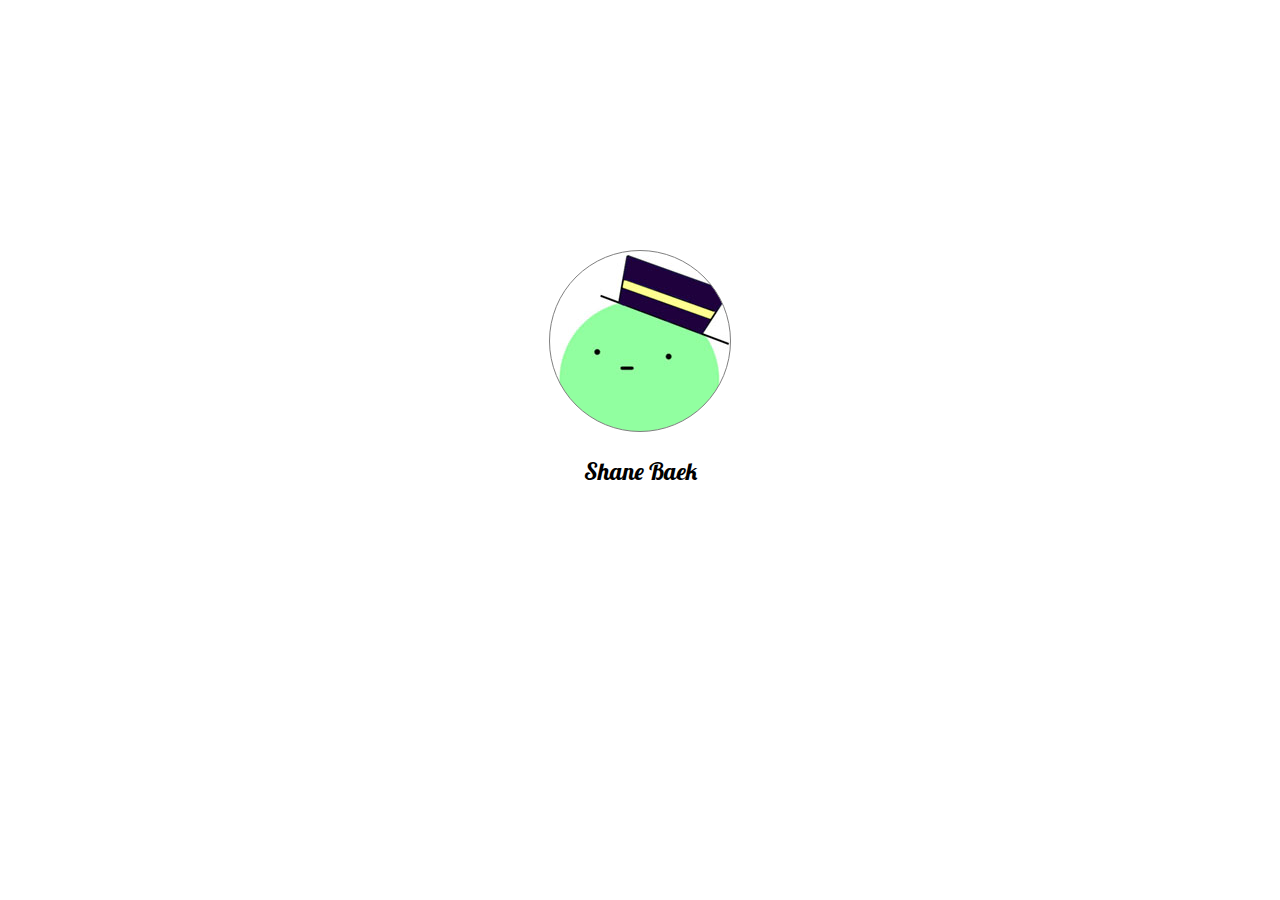
==== index.html @ 542de783 "changing" ====
<!doctype html>
<html lang="en">
<head>
	<meta charset="UTF-8">
	<title>Shane Baek</title>
  <link rel="stylesheet" href="css/1stpage.css">
  <link rel="stylesheet" href="css/layout.css">
  <link rel="stylesheet" href="css/shane-baek-responsive.css">
  <link href='http://fonts.googleapis.com/css?family=Lobster' rel='stylesheet' type='text/css'>
</head>

<body>
   <div id="turtle-image">
     <a class="turtle" href="#" title="mr.turtle">Shane Baek</a>
     <h2>Shane Baek</h2>
   </div>

<script src="http://code.jquery.com/jquery-1.11.2.min.js"></script>
<script src="js/shane-baek.js"></script>
<script src="js/menubar.js"></script>
</body>
</html>
---- css/1stpage.css ----
#turtle-image {
  text-align: center;
  margin-top: 250px;
}

a.turtle {
  display: inline-block;
  height: 180px;
  width: 180px;
  background: url(../images/turtle3.jpg) no-repeat; 
  text-indent: 100%;
  white-space: nowrap;
  overflow: hidden;
  border-radius: 50%; 
  border: 1.5px solid grey;
}

h2 {
	font-family: 'Lobster', cursive;
  font-weight: 100;
}


a.turtle { background-position: -30px -20px; }
a.turtle:hover { background-position: px px; }
a.turtle:active { background-position: px px; }
---- css/layout.css ----
body {
  margin: 0;
  padding: 0;
  /*background: url(../images/shan-baek1.jpg) no-repeat;
  background-size: cover; */
}

.light-fade {
  background: #efefef; /* Old browsers */
  background: -moz-linear-gradient(top,  #efefef 0%, #ffffff 24%, #ffffff 68%, #dddddd 100%); /* FF3.6+ */
  background: -webkit-gradient(linear, left top, left bottom, color-stop(0%,#efefef), color-stop(24%,#ffffff), color-stop(68%,#ffffff), color-stop(100%,#dddddd)); /* Chrome,Safari4+ */
  background: -webkit-linear-gradient(top,  #efefef 0%,#ffffff 24%,#ffffff 68%,#dddddd 100%); /* Chrome10+,Safari5.1+ */
  background: -o-linear-gradient(top,  #efefef 0%,#ffffff 24%,#ffffff 68%,#dddddd 100%); /* Opera 11.10+ */
  background: -ms-linear-gradient(top,  #efefef 0%,#ffffff 24%,#ffffff 68%,#dddddd 100%); /* IE10+ */
  background: linear-gradient(to bottom,  #efefef 0%,#ffffff 24%,#ffffff 68%,#dddddd 100%); /* W3C */
  filter: progid:DXImageTransform.Microsoft.gradient( startColorstr='#efefef', endColorstr='#dddddd',GradientType=0 ); /* IE6-9 */
  margin: 0;
}

.shane {
  color: rgb(58, 24, 53);
  text-decoration: none;
  cursor: auto;
  font-size: 4em;
  font-family: 'Playfair Display', serif;;
  margin-bottom: 10px;
  border-bottom: 20px double rgb(81, 80, 67);
}

h1 {
  color: white;
  margin-top: 0;
}

p {
  font-size: 1.5em;
  margin: 0;
}

.menubar a.menu-icon {
  display: none;
}

.intro { 
  width: 100%;
  display: block;
  min-width: 400px;
  color: rgb(202,120,150);
  padding-top: 10px;
  font-family: 'Oswald', sans-serif;
}

.smile-change-color {
  color: rgb(82,93,117);
}

a.smiley-face.smile-change-face {
  background-position: 0 -44px;
}

.smiley-face {  
  border-radius: 50%;
  z-index: 4;  
}

a.smiley-face {
  display: block;
  height: 50px;
  width: 50px;
  background: url(../images/smiley-face.jpg) no-repeat; 
}

.color {
  background: rgb(2202,220,150);
  padding: 20px 5px 30px 5px;
  border-top: 6px solid rgb(246,196,195);
  /*position: absolute;
  bottom: 0;*/
}

footer {
  color: white;
  font-size: 20px;
  text-align: center;
  background-color: rgb(192, 133, 166);
  padding: 10px;
  font-weight: lighter;
  /*position: fixed;
  bottom: 0;*/
}

.stripe {
  border-bottom: 20px double #fcc;
  margin-bottom: 1px;
  /*bottom: 0;*/
}

.clearfix {
  overflow: auto;
}

/*////// Social //////*/
#social {
  position: absolute;
  top: 80px;
  right: 5px;
  width: 240px;
  z-index: 2;
}

#social a {
  display: inline-block;
  width: 42px;
  height: 42px;
  text-indent: 100%;
  white-space: nowrap;
  overflow: hidden;
  border-radius: 30%;
}

a.fbook, a.twit, a.pterest {
  background: url(../images/1013-icons-37.jpg) no-repeat;
  z-index: 5;
} 

a.fbook { background-position: -199px -79px; }
a.fbook:hover { background-position: -200px -132px; }
a.fbook:active { background-position: -200px -240px; }

a.twit { background-position: -35px -78px; }
a.twit:hover { background-position: -35px -132px; }
a.twit:active { background-position: -35px -241px; }

a.pterest { background-position: -90px -78px; }
a.pterest:hover { background-position: -92px -133px; }
a.pterest:active { background-position: -92px -240px; }
---- css/shane-baek-responsive.css ----
/*///// Responsive //////*/
@media only screen and (min-width: 1663px) {
    #projects {
      margin: -110px 0 -50px 0;
      text-align: center;
      /*background: url(../images/back2-8.jpg);*/
      background: url(../images/29.jpg);
      padding: 110px 0 700px 0;
    }

    #projects a.buddy {
      display: inline-block;
      width: 350px;
      height: 467px;
      text-indent: 100%;
      white-space: nowrap;
      overflow: hidden;
      border-radius: 10%; 
      border: 7px solid white;
    }

    a.bari, a.foodicon, a.shadow {
      display: inline-block;
      width: 350px;
      height: 467px;
      text-indent: 100%;
      white-space: nowrap;
      overflow: hidden;
      border-radius: 10%;
      margin-left: 70px;
      border: 7px solid white;
    }

    a.buddy {
      background: url(../images/buddy2.jpg) no-repeat;
    }

    a.bari {
      background: url(../images/Bari2.jpg) no-repeat;
    }  

    a.foodicon {
      background: url(../images/foodicon2.jpg) no-repeat;
    } 

    a.shadow {
      background: url(../images/shadow2.jpg) no-repeat;
    } 

  .color {
    background: rgb(2202,220,150);
    padding: 30px 5px 60px 5px;
    border-top: 6px solid rgb(246,196,195);
    /*position: absolute;
    bottom: 0;*/
   }
   
   p {
    font-size: 2em;
   }
 }

@media only screen and (min-width: 1400px) {
     
    #projects a.buddy {
      display: inline-block;
      width: 250px;
      height: 334px;
      text-indent: 100%;
      white-space: nowrap;
      overflow: hidden;
      border-radius: 10%; 
      border: 7px solid white;
    }

    a.bari, a.foodicon, a.shadow {
      display: inline-block;
      width: 250px;
      height: 334px;
      text-indent: 100%;
      white-space: nowrap;
      overflow: hidden;
      border-radius: 10%;
      margin-left: 70px;
      border: 7px solid white;
    }

    a.buddy {
      background: url(../images/buddy3.jpg) no-repeat;
    }

    a.bari {
      background: url(../images/Bari3.jpg) no-repeat;
    }  

    a.foodicon {
      background: url(../images/foodicon3.jpg) no-repeat;
    } 

    a.shadow {
      background: url(../images/shadow3.jpg) no-repeat;
    } 

}

@media only screen and (max-width: 950px) {
#social {
   display: none;
  }

 .menubar a.menu-icon {
  display: block;
  float: right;
  font-size: 3em;
  margin-right: 40px;
  margin-top: -170px;
  width: auto;
  z-index: 8;
  }

  #social a {
  clear: both;
  margin-top: 120px;
 }
}

@media only screen and (max-width: 917px) {
  .shane {
   font-size: 4em;
  }
}

@media only screen and (max-width: 852px) {
  .shane {
      font-size: 3.5em;
   }

   h1 {
   	  font-size: 1.5em;
   }

   h1 .shane {
   	  margin-left: 3px;
   }
   
  .menubar a.menu-icon {
  margin-top: -140px;
  }
  
  #social a {
  clear: both;
  margin-top: 90px;
 }
}

@media only screen and (max-width: 837px) { 
  #projects a.buddy {
  margin-left: 70px;
  }
}

@media only screen and (max-width: 679px) { 
  #projects a.buddy, a.bari, a.foodicon, a.shadow  {
  margin: 0px;
  }
}

@media only screen and (max-width: 650px) { 
 .shane {
  font-size: 3em;
  margin-top: 0px;  
 }
 .menubar a.menu-icon {
  margin-top: -120px;
  font-size: 2em;
  }

  #social a {
  clear: both;
  margin-top: 70px;
  }
}

@media only screen and (max-width: 490px) {  
  h1 {
   font-size: 1em;
  }
  .menubar a.menu-icon {
  margin-top: -100px;
  font-size: 2em;
  }
  
  #social a {
  clear: both;
  margin-top: 30px;
 }

}

@media only screen and (max-width: 400px) {  
  p.shane {
   margin-top: 0;  
 }

}
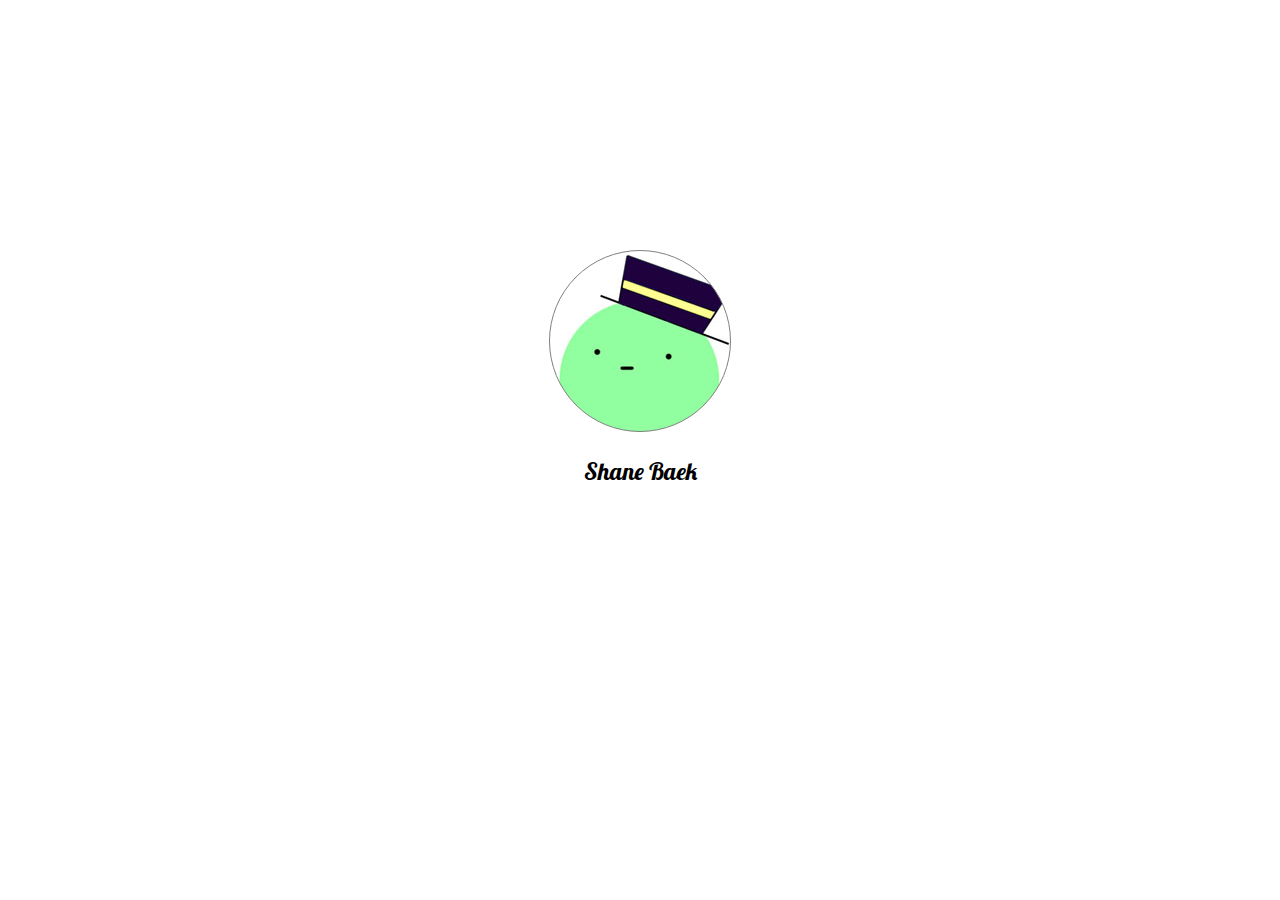
==== commit 16724f8f: "changing" ====
--- a/index.html
+++ b/index.html
@@ -11,7 +11,7 @@
 
 <body>
    <div id="turtle-image">
-     <a class="turtle" href="#" title="mr.turtle">Shane Baek</a>
+     <a class="turtle" href="2ndpage.html" title="mr.turtle">Shane Baek</a>
      <h2>Shane Baek</h2>
    </div>
 
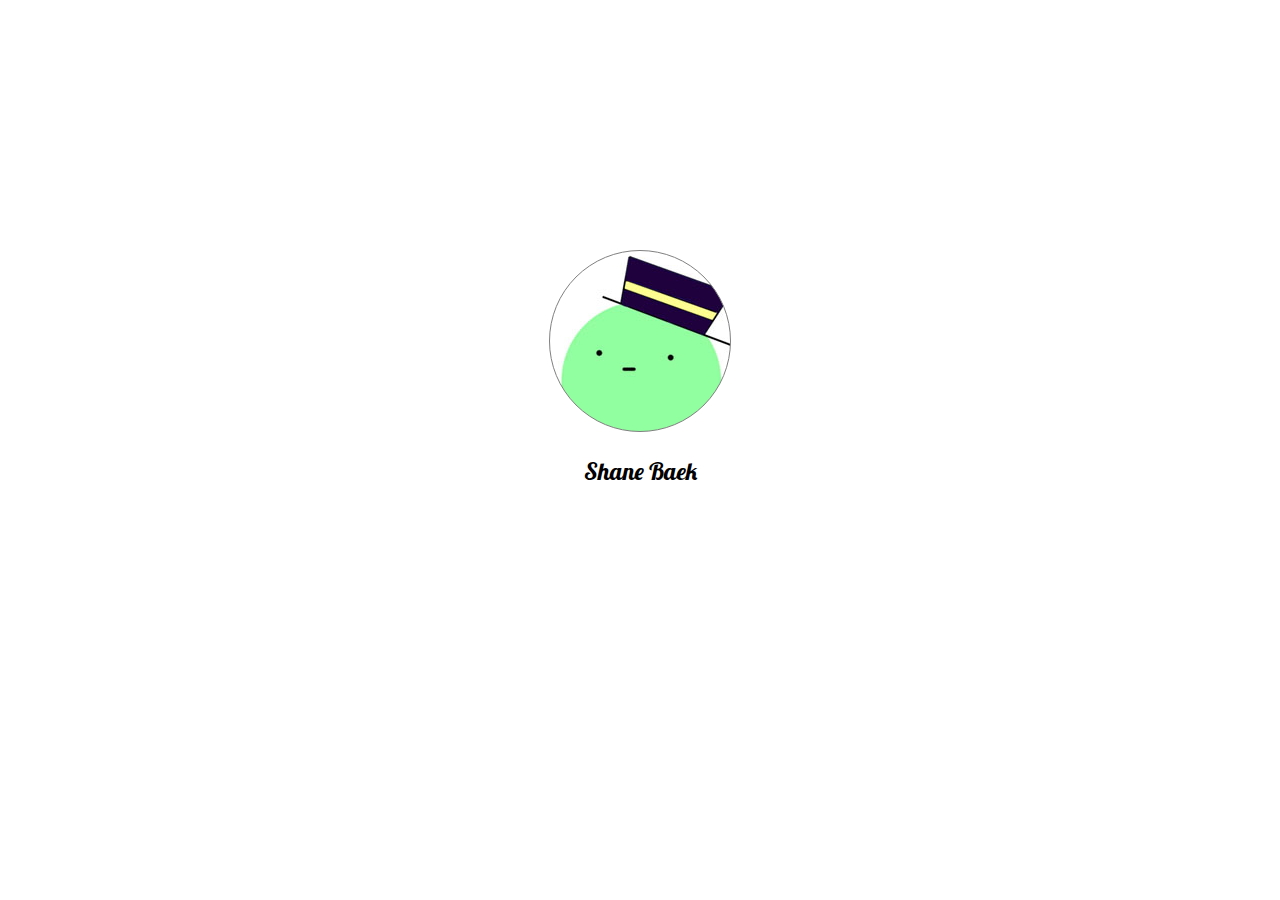
==== commit f344929f: "new look" ====
--- a/index.html
+++ b/index.html
@@ -11,7 +11,7 @@
 
 <body>
    <div id="turtle-image">
-     <a class="turtle" href="2ndpage.html" title="mr.turtle">Shane Baek</a>
+     <a class="turtle" href="shanebaek.html" title="mr.turtle">Shane Baek</a>
      <h2>Shane Baek</h2>
    </div>
 
--- a/css/1stpage.css
+++ b/css/1stpage.css
@@ -7,7 +7,7 @@
   display: inline-block;
   height: 180px;
   width: 180px;
-  background: url(../images/turtle3.jpg) no-repeat; 
+  background: url(../images/turtle5.jpg) no-repeat; 
   text-indent: 100%;
   white-space: nowrap;
   overflow: hidden;
@@ -20,7 +20,6 @@
   font-weight: 100;
 }
 
-
-a.turtle { background-position: -30px -20px; }
-a.turtle:hover { background-position: px px; }
+a.turtle { background-position: -90px -10px; }
+a.turtle:hover { background-position: -380px -17px; }
 a.turtle:active { background-position: px px; }--- a/css/layout.css
+++ b/css/layout.css
@@ -17,14 +17,40 @@
   margin: 0;
 }
 
-.shane {
-  color: rgb(58, 24, 53);
-  text-decoration: none;
-  cursor: auto;
+.sh-back1 {
+  background: white;
+  text-align: center;
+  border-bottom: 10px double white;
+  border-top: 2px solid white;
+}
+
+.sh1 {
   font-size: 4em;
-  font-family: 'Playfair Display', serif;;
-  margin-bottom: 10px;
-  border-bottom: 20px double rgb(81, 80, 67);
+  margin: 5px 0 0 0;
+  padding: 5px 0 0 0;
+  color: rgb(42, 125, 144);
+  font-family: 'Montserrat', sans-serif;
+}
+
+a.my-face {
+  display: inline-block;
+  width: 400px;
+  height: 400px;
+  text-indent: 100%;
+  white-space: nowrap;
+  overflow: hidden;
+  border-radius: 50%;
+  border: 1px solid rgb(125, 125, 119);
+  background-position: 0 -40px ;
+}
+
+#my-face {
+ text-align: center;
+ margin: 20px 0 20px 0; 
+}
+
+.my-face {
+  background: url(../images/shane8.jpg) no-repeat;
 }
 
 h1 {
@@ -72,7 +98,7 @@
 
 .color {
   background: rgb(2202,220,150);
-  padding: 20px 5px 30px 5px;
+  padding: 5px 5px 10px 5px;
   border-top: 6px solid rgb(246,196,195);
   /*position: absolute;
   bottom: 0;*/
@@ -115,23 +141,113 @@
   text-indent: 100%;
   white-space: nowrap;
   overflow: hidden;
-  border-radius: 30%;
-}
-
-a.fbook, a.twit, a.pterest {
-  background: url(../images/1013-icons-37.jpg) no-repeat;
-  z-index: 5;
+  border-radius: 10%;
+}
+
+a.linkedin {
+  background: url(../images/linkedin-icon.jpg) no-repeat;
+}
+a.pterest {
+  background: url(../images/pinterest-icon.jpg) no-repeat;
 } 
-
-a.fbook { background-position: -199px -79px; }
-a.fbook:hover { background-position: -200px -132px; }
-a.fbook:active { background-position: -200px -240px; }
-
-a.twit { background-position: -35px -78px; }
-a.twit:hover { background-position: -35px -132px; }
-a.twit:active { background-position: -35px -241px; }
-
-a.pterest { background-position: -90px -78px; }
-a.pterest:hover { background-position: -92px -133px; }
-a.pterest:active { background-position: -92px -240px; }
-
+a.behance {
+  background: url(../images/behance-icon.jpg) no-repeat;
+}
+a.linkedin { background-position: 0px 0px; }
+a.pterest { background-position: 0px 0px; }
+a.behance { background-position: 0px 0px; }
+
+.mi {
+  text-align: center;
+  background-color: rgb(4, 125, 144);
+  padding-bottom: 20px;
+  padding-top: 20px;
+}
+
+.main-image {
+  width: 95%;
+  height: 500px;
+  border: 2px solid white;
+  display: inline-block;
+}
+
+div.wrapper {
+  display: block;
+  clear: both;
+  width: 1000px;
+  margin: 0 auto;
+  background: #fff;
+}
+
+.wrapper p {
+  font-size: 1.3em;
+}
+
+.edu {
+  display: block;
+  float: left;
+  width: 32%;
+  height: 600px;
+  font-family: 'Montserrat', sans-serif;
+  color: rgb(42, 125, 144);
+  text-align: center;
+  padding: 10px 5px 25px 5px;
+}
+
+.exper {
+  display: block;
+  float: left;
+  width: 32%;
+  height: 600px;
+  font-family: 'Montserrat', sans-serif;
+  border-radius: 0.5%;
+  color: rgb(42, 125, 144);
+  text-align: center;
+  padding: 10px 5px 25px 15px;
+}
+
+a {
+  text-decoration: none;
+}
+
+.pro {
+  display: block;
+  float: left;
+  width: 32%;
+  height: 600px;
+  margin-bottom: 15px;
+  margin-top: 10px;
+  font-family: 'Montserrat', sans-serif;
+  border-radius: 0.5%;
+  color: rgb(42, 125, 144);
+  text-align: center;
+  padding: 10px 5px 25px 5px;
+}
+
+h3 {
+  text-align: center;
+  font-size: 2em;
+}
+
+.projects {
+  border-top: 2px double rgb(42, 125, 144);
+  border-bottom: 2px double rgb(42, 125, 144);
+
+}
+
+
+
+.about-me {
+  display: block;
+}
+
+
+
+
+
+
+
+
+
+
+
--- a/css/shane-baek-responsive.css
+++ b/css/shane-baek-responsive.css
@@ -3,7 +3,6 @@
     #projects {
       margin: -110px 0 -50px 0;
       text-align: center;
-      /*background: url(../images/back2-8.jpg);*/
       background: url(../images/29.jpg);
       padding: 110px 0 700px 0;
     }
@@ -103,7 +102,7 @@
 
 }
 
-@media only screen and (max-width: 950px) {
+@media only screen and (min-width: 701px) {
 #social {
    display: none;
   }
@@ -112,15 +111,16 @@
   display: block;
   float: right;
   font-size: 3em;
-  margin-right: 40px;
-  margin-top: -170px;
+  margin-right: 60px;
+  margin-top: -82px;
   width: auto;
   z-index: 8;
+  color: rgb(42, 125, 144);
   }
 
   #social a {
   clear: both;
-  margin-top: 120px;
+  margin-top: 50px;
  }
 }
 
@@ -144,7 +144,7 @@
    }
    
   .menubar a.menu-icon {
-  margin-top: -140px;
+  margin-top: -90px;
   }
   
   #social a {
@@ -158,6 +158,12 @@
   margin-left: 70px;
   }
 }
+
+@media only screen and (max-width: 700px) {
+ .menubar {
+   display: none;
+  }
+}  
 
 @media only screen and (max-width: 679px) { 
   #projects a.buddy, a.bari, a.foodicon, a.shadow  {
@@ -170,22 +176,22 @@
   font-size: 3em;
   margin-top: 0px;  
  }
- .menubar a.menu-icon {
+ /*.menubar a.menu-icon {
   margin-top: -120px;
   font-size: 2em;
-  }
-
-  #social a {
+  }*/
+
+  /*#social a {
   clear: both;
   margin-top: 70px;
-  }
+  }*/
 }
 
 @media only screen and (max-width: 490px) {  
   h1 {
    font-size: 1em;
   }
-  .menubar a.menu-icon {
+  /*.menubar a.menu-icon {
   margin-top: -100px;
   font-size: 2em;
   }
@@ -193,7 +199,7 @@
   #social a {
   clear: both;
   margin-top: 30px;
- }
+ }*/
 
 }
 
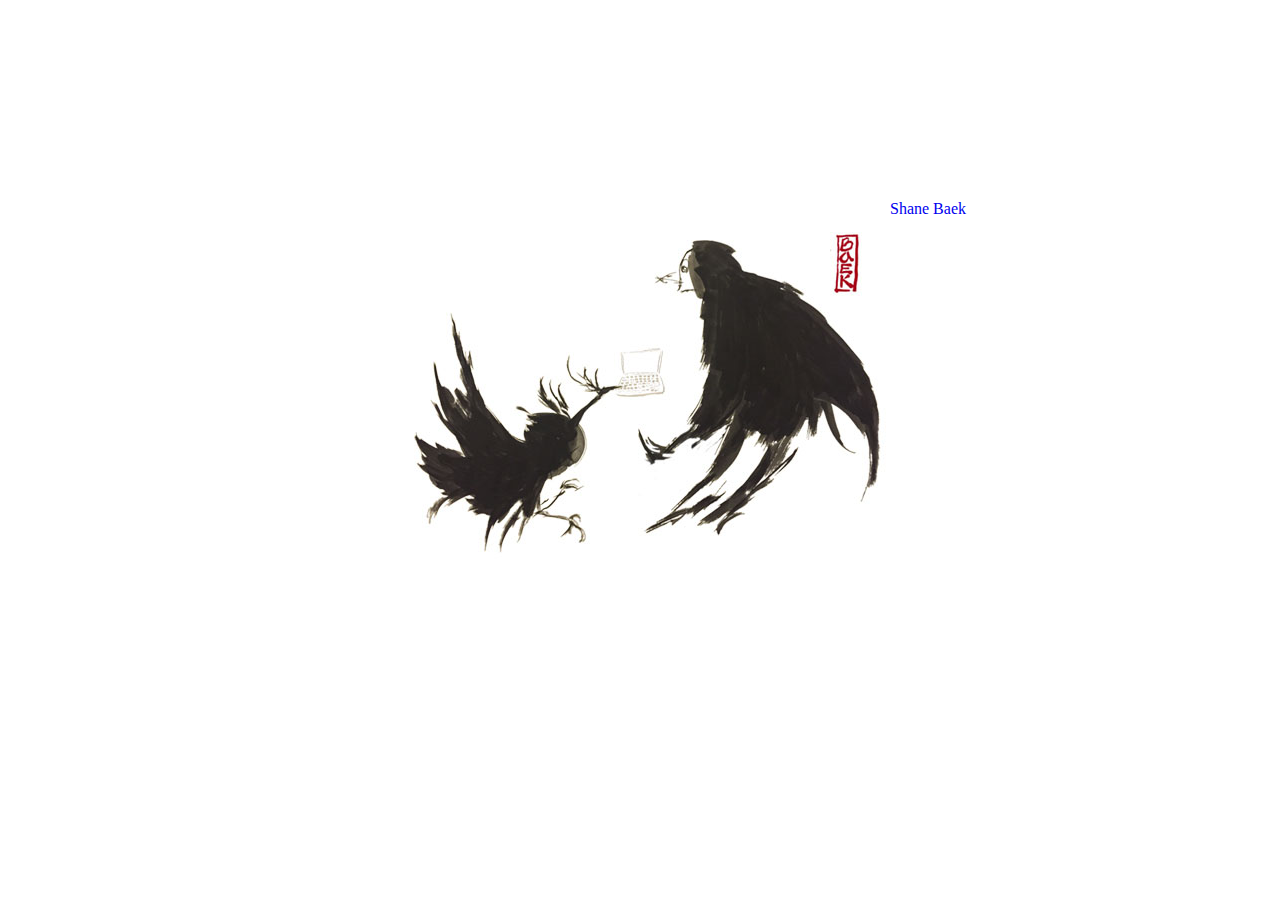
==== commit c4c5f737: "nu look" ====
--- a/index.html
+++ b/index.html
@@ -11,8 +11,7 @@
 
 <body>
    <div id="turtle-image">
-     <a class="turtle" href="shanebaek.html" title="mr.turtle">Shane Baek</a>
-     <h2>Shane Baek</h2>
+     <a class="turtle" href="new.html" title="mr.turtle">Shane Baek</a>
    </div>
 
 <script src="http://code.jquery.com/jquery-1.11.2.min.js"></script>
--- a/css/1stpage.css
+++ b/css/1stpage.css
@@ -1,25 +1,18 @@
 #turtle-image {
   text-align: center;
-  margin-top: 250px;
+  margin-top: 200px;
 }
 
 a.turtle {
   display: inline-block;
-  height: 180px;
-  width: 180px;
-  background: url(../images/turtle5.jpg) no-repeat; 
+  height: 375px;
+  width: 500px;
+  background: url(../images/bir.jpg) no-repeat; 
   text-indent: 100%;
   white-space: nowrap;
-  overflow: hidden;
-  border-radius: 50%; 
-  border: 1.5px solid grey;
+  cursor: auto;
 }
 
-h2 {
-	font-family: 'Lobster', cursive;
-  font-weight: 100;
-}
-
-a.turtle { background-position: -90px -10px; }
-a.turtle:hover { background-position: -380px -17px; }
-a.turtle:active { background-position: px px; }+a.turtle { background-position: px px; }
+a.turtle:hover { background-position: -500px 0px; }
+a.turtle:active { background-position: -500px 0px; }--- a/css/shane-baek-responsive.css
+++ b/css/shane-baek-responsive.css
@@ -112,7 +112,7 @@
   float: right;
   font-size: 3em;
   margin-right: 60px;
-  margin-top: -82px;
+  margin-top: -40px;
   width: auto;
   z-index: 8;
   color: rgb(42, 125, 144);
